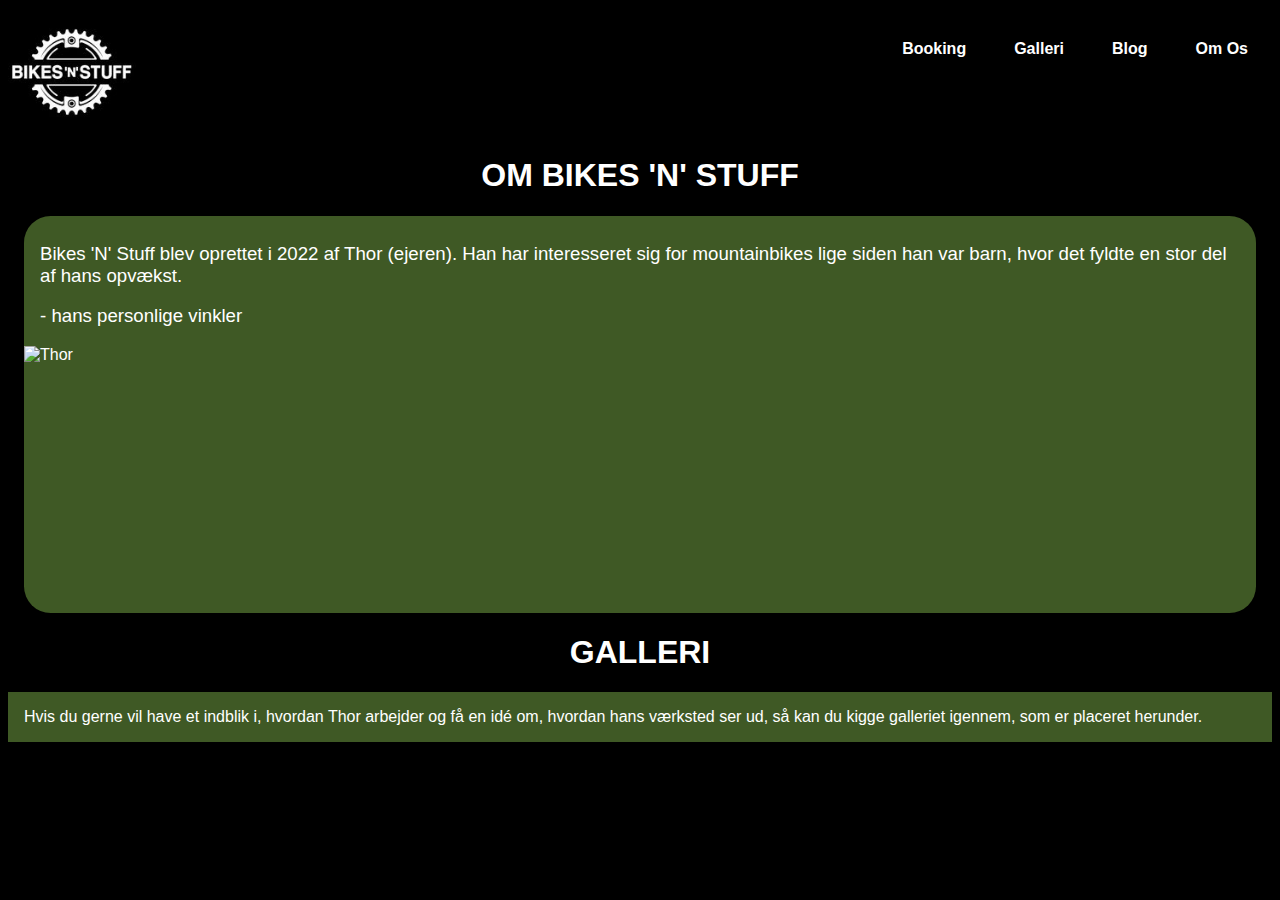
==== about-us.html @ 858f69c4 "added gallery pictures" ====
<!DOCTYPE html>
<html lang="da">

<head>
    <meta charset="UTF-8">
    <meta http-equiv="X-UA-Compatible" content="IE=edge">
    <meta name="viewport" content="width=device-width, initial-scale=1.0">
    <title>Bikes N Stuff</title>
    <meta name="robots" content="noindex, nofollow">
    <meta name="format-detection" content="telephone=no">
    <link rel="stylesheet" href="/styles/main.css">
    <link rel="stylesheet" href="/styles/about-us.css">
    <script src="https://kit.fontawesome.com/98841c9d3e.js" crossorigin="anonymous" defer></script>
    <script src="/script/main.js" defer></script>
</head>

<body>
    <nav>
        <img src="/images/bikesnstuff.jpg" alt="bikesnstuff logo">
        <button class="mobile-nav-toggle">
            <a class="fa-solid fa-bars"></a>
        </button>
        <ul data-visible="false">
            <li><a href="/booking.html">Booking</a></li>
            <li><a href="">Galleri</a></li>
            <li><a href="">Blog</a></li>
            <li><a href="">Om Os</a></li>
        </ul>
    </nav>
    <section>
        <h1>Om Bikes 'N' Stuff</h1>
        <div class="aboutMe">
            <p>Bikes 'N' Stuff blev oprettet i 2022
                af Thor (ejeren). Han har interesseret
                sig for mountainbikes lige siden han
                var barn, hvor det fyldte en stor del
                af hans opvækst.
            </p>
            <p>- hans personlige vinkler</p>
            <img src="/images/thor.png" alt="Thor">
        </div>
    </section>
    <sectio class="gallery">
        <h1>Galleri</h1>
        <p>
            Hvis du gerne vil have et indblik i, hvordan Thor
            arbejder og få en idé om, hvordan hans værksted
            ser ud, så kan du kigge galleriet igennem, som
            er placeret herunder.
        </p>
    </section>
</body>

</html>
---- styles/main.css ----
:root {
    --accentColor: #3F5925;
    --secondaryAccentColor: #98BF71;
}

body {
    color: white;
    font-family: "HelveticaNeue-Light", "Helvetica Neue Light", "Helvetica Neue",
        Helvetica, Arial, "Lucida Grande", sans-serif;
    background-color: black;
}


/* NAVIGATION */
nav {
    /* margin-inline: 5rem; */
    /* margin-left: 2rem; */
    display: flex;
    justify-content: space-between;

}

nav img {
    width: 8rem;
}

nav ul {
    list-style: none;
    display: flex;
    justify-content: flex-end;

}

nav li {
    margin: 1rem;
}

nav li a {
    font-weight: bold;
    padding: 0.5rem;

}

nav ul li a:hover {
    background-color: var(--accentColor);
    border-radius: 2rem;
}

nav li a {
    text-decoration: none;
    color: #fff;
}

.mobile-nav-toggle {
    display: none;
}

@media (max-width: 35em) {
    nav {
        /* position: fixed; */
        /* inset: 0 0 0 30%; */
        flex-direction: column;

    }

    nav ul {
        flex-direction: column;
        background-color: rgb(0, 0, 0);

        display: none;
        padding-top: 3rem;
        width: 100%;
        margin: 0;
        margin-top: 1rem;
    }

    nav ul li {
        font-size: 1.5rem;
        display: flex;
        justify-content: flex-end;
        /* margin-right: 2rem; */
        margin-block: 0;
    }




    nav ul[data-visible="true"] {
        display: block;
        position: absolute;
        padding-top: 4rem;
        right: 0rem;
        /* margin-right: 4rem; */

    }

    .mobile-nav-toggle {

        display: flex;
        justify-content: flex-end;
        z-index: 9999;
        font-size: 25pt;
        width: 25pt;
        position: absolute;
        aspect-ratio: 1;
        color: white;
        background: transparent;
        border: none;
        top: 2rem;
        right: 1rem;
        padding-right: 0.5rem;
    }


}

/* NAVIGATION END */
footer {
    display: flex;
    justify-content: space-between;
    margin-inline: 0.5rem;
    margin-top: 2rem;
}

.footerBox h1 {
    font-size: 0.8rem;
    font-weight: bold;
    color: rgba(255, 255, 255, 0.670);
}

.footerBox p {
    font-size: 0.6rem;
    color: rgba(255, 255, 255, 0.670);
}

.mediaIcons {
    font-size: 15pt;
}

a.button {
    /* width: fit-content;
    margin-right: 2pt; */
    text-decoration: none;
    color: white;
}
---- styles/about-us.css ----
h1 {
    display: flex;
    justify-content: center;
    text-transform: uppercase;
}

.aboutMe {
    background-color: var(--accentColor);
    border-radius: 20pt;
    margin: 1rem;
    display: flex;
    flex-direction: column;
}

.aboutMe p {
    font-size: 14pt;
    font-weight: normal;
    padding-inline: 1rem;
   
}
.aboutMe p:first-child {
    padding-top: 0.5rem;
    padding-bottom: 0;
    margin-bottom: 0;
}
.aboutMe img {
    height: 200pt;
    width: auto;
}

.gallery p {
    padding: 1rem;
    background-color: var(--accentColor);
}





/* SLIDESHOW FROM https://www.w3schools.com/howto/howto_js_slideshow_gallery.asp */


* {
    box-sizing: border-box;
  }
  
  /* Position the image container (needed to position the left and right arrows) */
  .container {
    position: relative;
  }
  
  /* Hide the images by default */
  .mySlides {
    display: none;
  }
  
  /* Add a pointer when hovering over the thumbnail images */
  .cursor {
    cursor: pointer;
  }
  
  /* Next & previous buttons */
  .prev,
  .next {
    cursor: pointer;
    position: absolute;
    top: 40%;
    width: auto;
    padding: 16px;
    margin-top: -50px;
    color: white;
    font-weight: bold;
    font-size: 20px;
    border-radius: 0 3px 3px 0;
    user-select: none;
    -webkit-user-select: none;
  }
  
  /* Position the "next button" to the right */
  .next {
    right: 0;
    border-radius: 3px 0 0 3px;
  }
  
  /* On hover, add a black background color with a little bit see-through */
  .prev:hover,
  .next:hover {
    background-color: rgba(0, 0, 0, 0.8);
  }
  
  /* Number text (1/3 etc) */
  .numbertext {
    color: #f2f2f2;
    font-size: 12px;
    padding: 8px 12px;
    position: absolute;
    top: 0;
  }
  
  /* Container for image text */
  .caption-container {
    text-align: center;
    background-color: #222;
    padding: 2px 16px;
    color: white;
  }
  
  .row:after {
    content: "";
    display: table;
    clear: both;
  }
  
  /* Six columns side by side */
  .column {
    float: left;
    width: 16.66%;
  }
  
  /* Add a transparency effect for thumnbail images */
  .demo {
    opacity: 0.6;
  }
  
  .active,
  .demo:hover {
    opacity: 1;
  }
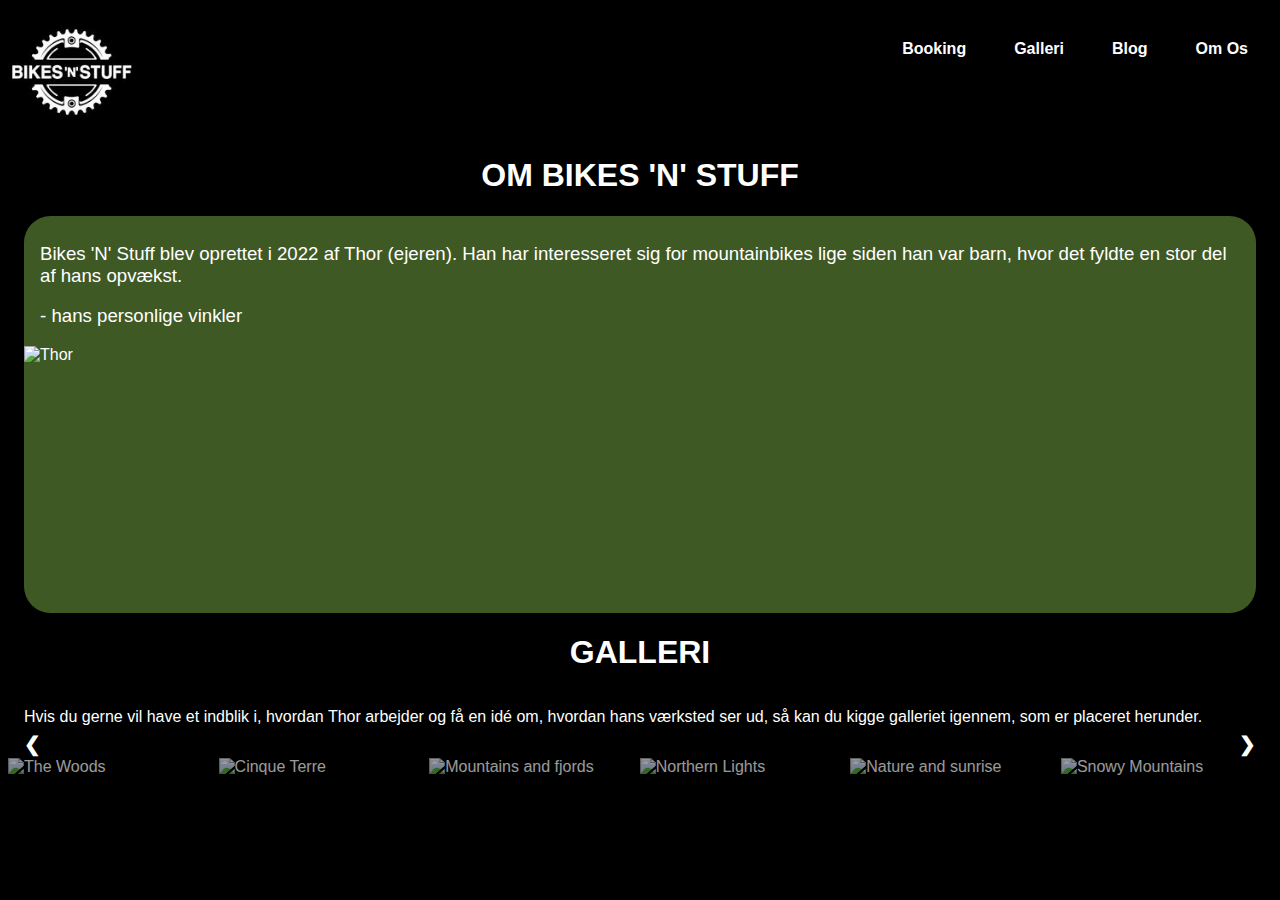
==== commit beafca9b: "added gallery to about us" ====
--- a/about-us.html
+++ b/about-us.html
@@ -12,6 +12,7 @@
     <link rel="stylesheet" href="/styles/about-us.css">
     <script src="https://kit.fontawesome.com/98841c9d3e.js" crossorigin="anonymous" defer></script>
     <script src="/script/main.js" defer></script>
+    <script src="/script/about-us.js" defer></script>
 </head>
 
 <body>
@@ -48,7 +49,79 @@
             ser ud, så kan du kigge galleriet igennem, som
             er placeret herunder.
         </p>
-    </section>
+
+        <!-- Container for the image gallery -->
+        <div class="container">
+
+            <!-- Full-width images with number text -->
+            <div class="mySlides">
+                <!-- <div class="numbertext">1 / 6</div> -->
+                <img src="/images/gallery/1.JPG" style="width:100%">
+            </div>
+
+            <div class="mySlides">
+                <!-- <div class="numbertext">2 / 6</div> -->
+                <img src="/images/gallery/2.JPG" style="width:100%">
+            </div>
+
+            <div class="mySlides">
+                <!-- <div class="numbertext">3 / 6</div> -->
+                <img src="/images/gallery/3.JPG" style="width:100%">
+            </div>
+
+            <div class="mySlides">
+                <!-- <div class="numbertext">4 / 6</div> -->
+                <img src="/images/gallery/4.JPG" style="width:100%">
+            </div>
+
+            <div class="mySlides">
+                <!-- <div class="numbertext">5 / 6</div> -->
+                <img src="/images/gallery/5.JPG" style="width:100%">
+            </div>
+
+            <div class="mySlides">
+                <!-- <div class="numbertext">6 / 6</div> -->
+                <img src="/images/gallery/6.JPG" style="width:100%">
+            </div>
+
+            <!-- Next and previous buttons -->
+            <a class="prev" onclick="plusSlides(-1)">&#10094;</a>
+            <a class="next" onclick="plusSlides(1)">&#10095;</a>
+
+            <!-- Image text -->
+            <!-- <div class="caption-container">
+                <p id="caption"></p>
+            </div> -->
+
+            <!-- Thumbnail images -->
+            <div class="row">
+                <div class="column">
+                    <img class="demo cursor" src="/images/gallery/1.JPG" style="width:100%" onclick="currentSlide(1)"
+                        alt="The Woods">
+                </div>
+                <div class="column">
+                    <img class="demo cursor" src="/images/gallery/2.JPG" style="width:100%" onclick="currentSlide(2)"
+                        alt="Cinque Terre">
+                </div>
+                <div class="column">
+                    <img class="demo cursor" src="/images/gallery/3.JPG" style="width:100%" onclick="currentSlide(3)"
+                        alt="Mountains and fjords">
+                </div>
+                <div class="column">
+                    <img class="demo cursor" src="/images/gallery/4.JPG" style="width:100%" onclick="currentSlide(4)"
+                        alt="Northern Lights">
+                </div>
+                <div class="column">
+                    <img class="demo cursor" src="/images/gallery/5.JPG" style="width:100%" onclick="currentSlide(5)"
+                        alt="Nature and sunrise">
+                </div>
+                <div class="column">
+                    <img class="demo cursor" src="/images/gallery/6.JPG" style="width:100%" onclick="currentSlide(6)"
+                        alt="Snowy Mountains">
+                </div>
+            </div>
+        </div>
+        </section>
 </body>
 
 </html>--- a/styles/about-us.css
+++ b/styles/about-us.css
@@ -30,7 +30,7 @@
 
 .gallery p {
     padding: 1rem;
-    background-color: var(--accentColor);
+    /* background-color: var(--accentColor); */
 }
 
 
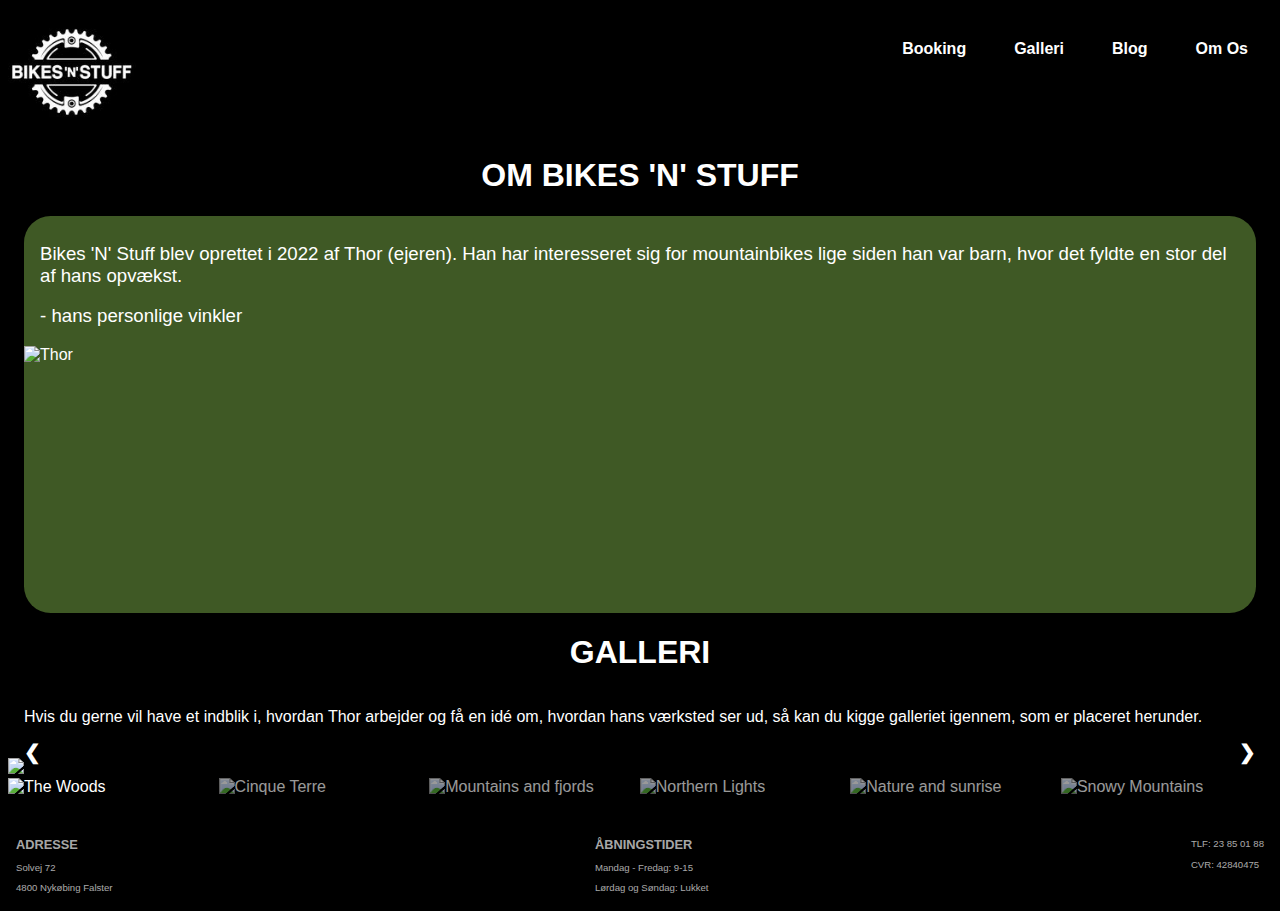
==== commit 38bfb537: "fixed footer padding" ====
--- a/about-us.html
+++ b/about-us.html
@@ -50,6 +50,7 @@
             er placeret herunder.
         </p>
 
+        <!-- SLIDESHOW FROM https://www.w3schools.com/howto/howto_js_slideshow_gallery.asp  -->
         <!-- Container for the image gallery -->
         <div class="container">
 
@@ -122,6 +123,30 @@
             </div>
         </div>
         </section>
+
+        <footer>
+            <div class="footerBox">
+                <h1>Adresse</h1>
+                <p>Solvej 72</p>
+                <p>4800 Nykøbing Falster</p>
+            </div>
+            <div class="footerBox">
+                <h1>Åbningstider</h1>
+                <p>Mandag - Fredag: 9-15</p>
+                <p>Lørdag og Søndag: Lukket</p>
+            </div>
+            <div class="footerBox">
+                <div class="mediaIcons">
+                    <a href="https://www.instagram.com/bikesnstuffdk/" target="_blank"
+                        class="button fa-brands fa-instagram"></a>
+                    <a href="https://www.facebook.com/bikesnstuffdk" target="_blank"
+                        class="button fa-brands fa-facebook"></a>
+                </div>
+                <p>TLF: 23 85 01 88</p>
+                <p>CVR: 42840475</p>
+            </div>
+
+        </footer>
 </body>
 
 </html>--- a/styles/main.css
+++ b/styles/main.css
@@ -123,14 +123,17 @@
 }
 
 .footerBox h1 {
+    justify-content: left;
     font-size: 0.8rem;
     font-weight: bold;
     color: rgba(255, 255, 255, 0.670);
+    margin-left: 0 !important;
 }
 
 .footerBox p {
     font-size: 0.6rem;
     color: rgba(255, 255, 255, 0.670);
+    padding: 0 !important;
 }
 
 .mediaIcons {
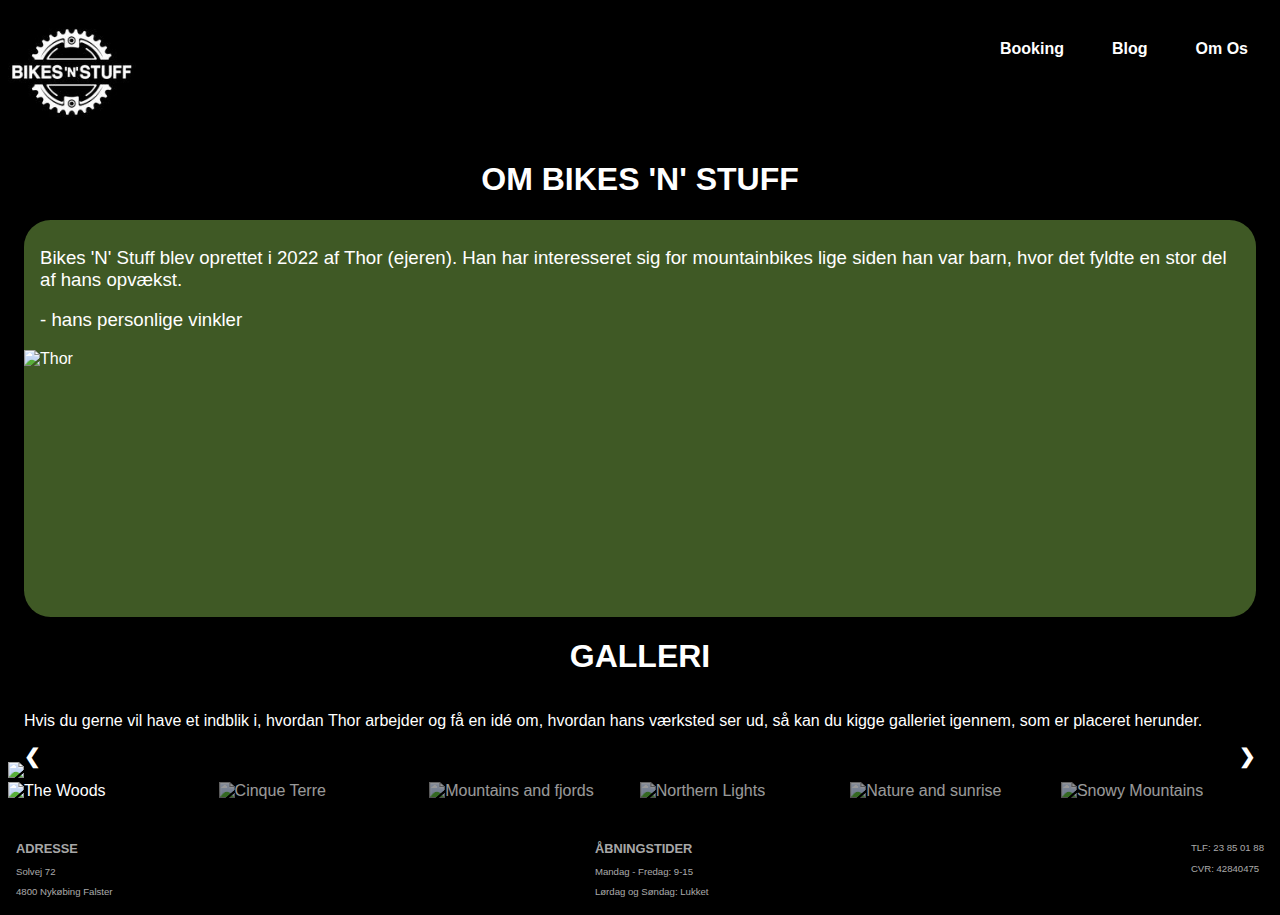
==== commit 7d3e09b1: "added footer to every page and img object fit" ====
--- a/about-us.html
+++ b/about-us.html
@@ -17,15 +17,15 @@
 
 <body>
     <nav>
-        <img src="/images/bikesnstuff.jpg" alt="bikesnstuff logo">
+        <a href="/index.html"><img src="/images/bikesnstuff.jpg" alt="bikesnstuff logo"></a>
         <button class="mobile-nav-toggle">
             <a class="fa-solid fa-bars"></a>
         </button>
         <ul data-visible="false">
             <li><a href="/booking.html">Booking</a></li>
-            <li><a href="">Galleri</a></li>
-            <li><a href="">Blog</a></li>
-            <li><a href="">Om Os</a></li>
+            <!-- <li><a href="">Galleri</a></li> -->
+            <li><a href="/blog.html">Blog</a></li>
+            <li><a href="/about-us.html">Om Os</a></li>
         </ul>
     </nav>
     <section>
--- a/styles/about-us.css
+++ b/styles/about-us.css
@@ -26,6 +26,7 @@
 .aboutMe img {
     height: 200pt;
     width: auto;
+    object-fit: contain;
 }
 
 .gallery p {
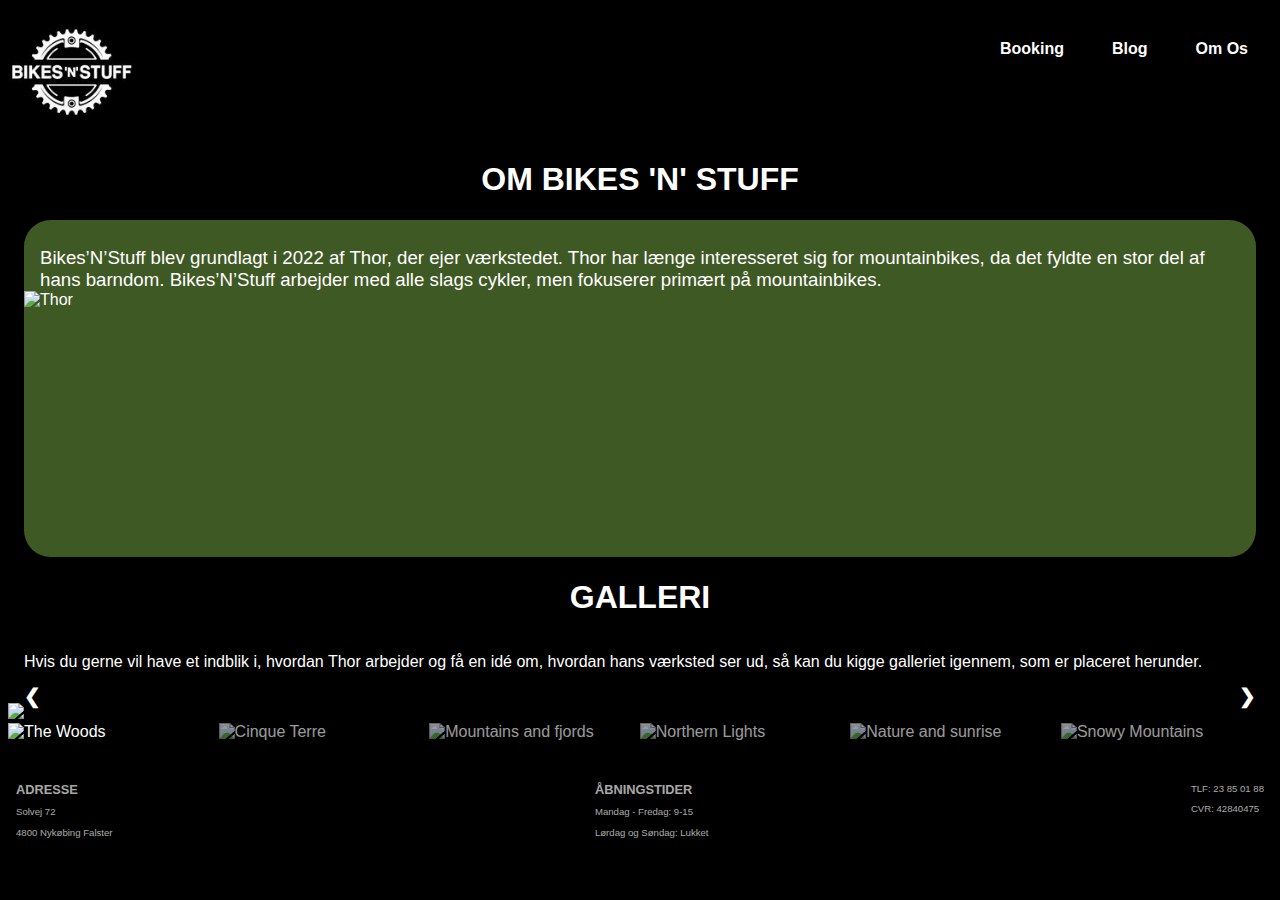
==== commit f98aa257: "changed about us" ====
--- a/about-us.html
+++ b/about-us.html
@@ -6,6 +6,8 @@
     <meta http-equiv="X-UA-Compatible" content="IE=edge">
     <meta name="viewport" content="width=device-width, initial-scale=1.0">
     <title>Bikes N Stuff</title>
+    <meta name="description" content="Læs mere om Bike 'N' Stuffs historik og personen bag den lokale værksted i Nykøbing Falster">
+    <meta name="keywords" content="Mountainbike, Om os, Bike and stuff, cykel, værksted, historie">
     <meta name="robots" content="noindex, nofollow">
     <meta name="format-detection" content="telephone=no">
     <link rel="stylesheet" href="/styles/main.css">
@@ -31,13 +33,13 @@
     <section>
         <h1>Om Bikes 'N' Stuff</h1>
         <div class="aboutMe">
-            <p>Bikes 'N' Stuff blev oprettet i 2022
-                af Thor (ejeren). Han har interesseret
-                sig for mountainbikes lige siden han
-                var barn, hvor det fyldte en stor del
-                af hans opvækst.
+            <p>Bikes’N’Stuff blev grundlagt i 2022 af Thor, der
+                ejer værkstedet. Thor har længe interesseret
+                sig for mountainbikes, da det fyldte en stor
+                del af hans barndom. Bikes’N’Stuff arbejder
+                med alle slags cykler, men fokuserer
+                primært på mountainbikes.
             </p>
-            <p>- hans personlige vinkler</p>
             <img src="/images/thor.png" alt="Thor">
         </div>
     </section>
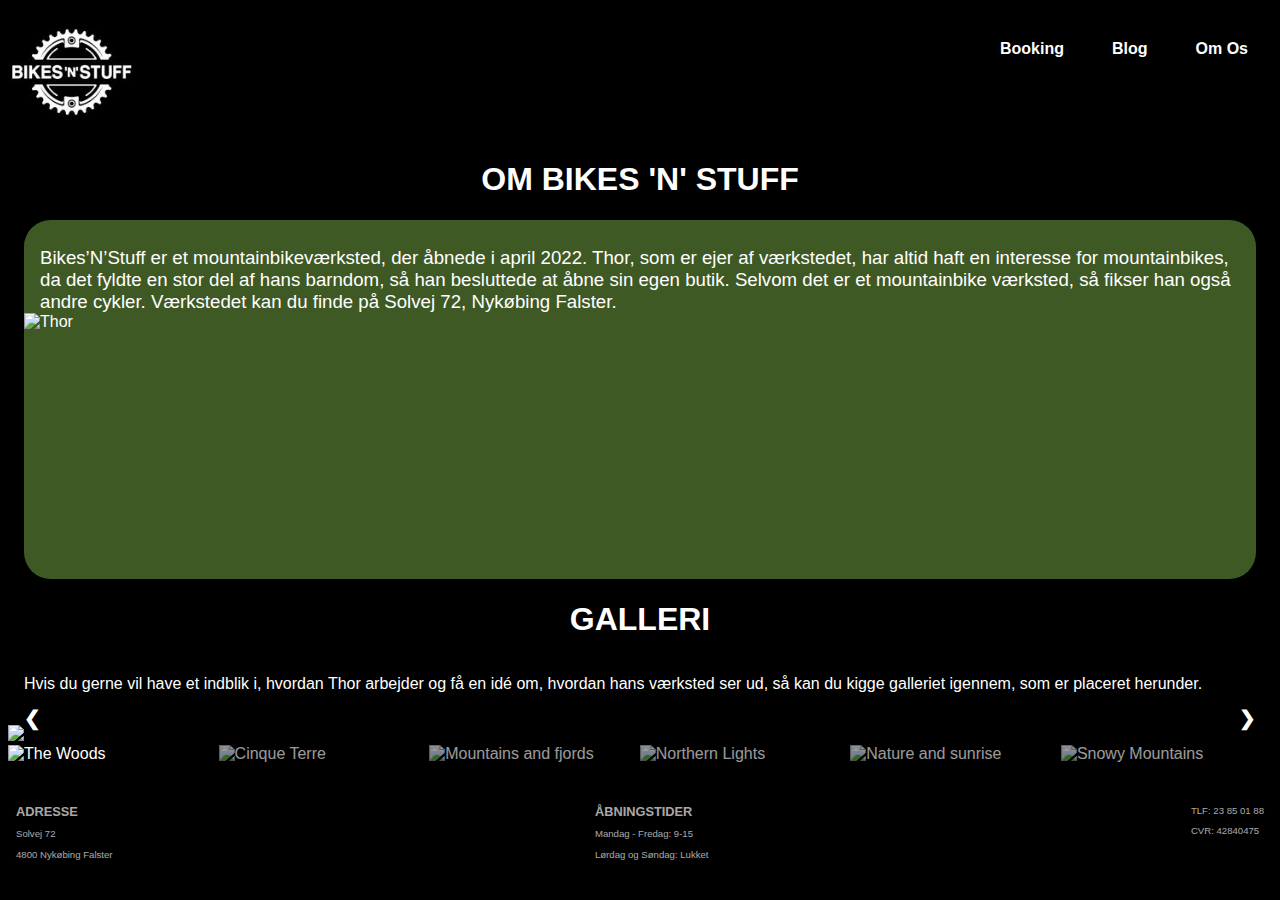
==== commit ff6cc02e: "changed about us" ====
--- a/about-us.html
+++ b/about-us.html
@@ -33,12 +33,8 @@
     <section>
         <h1>Om Bikes 'N' Stuff</h1>
         <div class="aboutMe">
-            <p>Bikes’N’Stuff blev grundlagt i 2022 af Thor, der
-                ejer værkstedet. Thor har længe interesseret
-                sig for mountainbikes, da det fyldte en stor
-                del af hans barndom. Bikes’N’Stuff arbejder
-                med alle slags cykler, men fokuserer
-                primært på mountainbikes.
+            <p>
+                Bikes’N’Stuff er et mountainbikeværksted, der åbnede i april 2022. Thor, som er ejer af værkstedet, har altid haft en interesse for mountainbikes, da det fyldte en stor del af hans barndom, så han besluttede at åbne sin egen butik. Selvom det er et mountainbike værksted, så fikser han også andre cykler. Værkstedet kan du finde på Solvej 72, Nykøbing Falster.
             </p>
             <img src="/images/thor.png" alt="Thor">
         </div>
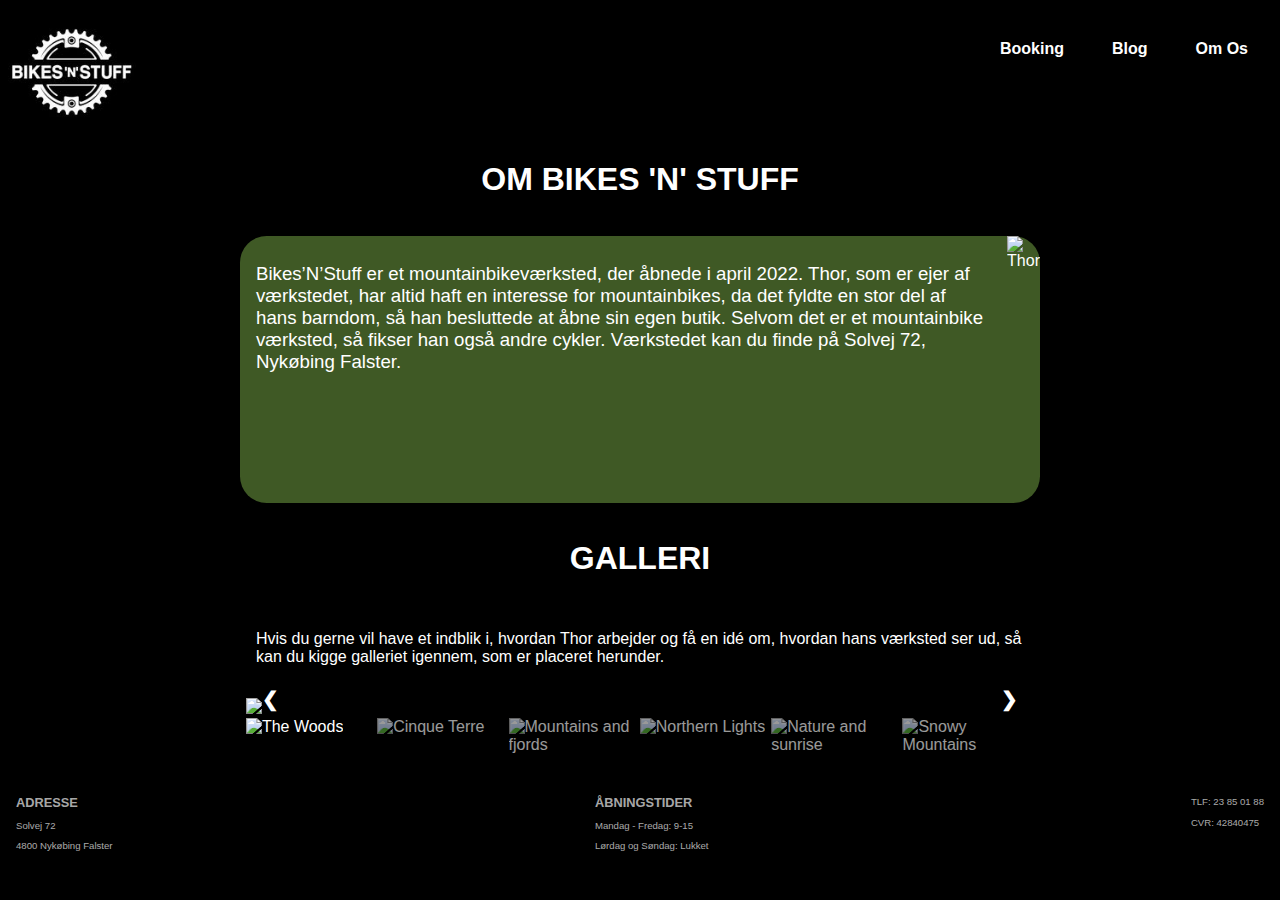
==== commit c9bc78e8: "made about us responsive" ====
--- a/about-us.html
+++ b/about-us.html
@@ -6,7 +6,8 @@
     <meta http-equiv="X-UA-Compatible" content="IE=edge">
     <meta name="viewport" content="width=device-width, initial-scale=1.0">
     <title>Bikes N Stuff</title>
-    <meta name="description" content="Læs mere om Bike 'N' Stuffs historik og personen bag den lokale værksted i Nykøbing Falster">
+    <meta name="description"
+        content="Læs mere om Bike 'N' Stuffs historik og personen bag den lokale værksted i Nykøbing Falster">
     <meta name="keywords" content="Mountainbike, Om os, Bike and stuff, cykel, værksted, historie">
     <meta name="robots" content="noindex, nofollow">
     <meta name="format-detection" content="telephone=no">
@@ -30,16 +31,19 @@
             <li><a href="/about-us.html">Om Os</a></li>
         </ul>
     </nav>
-    <section>
+    <section class="wrapToCenter">
         <h1>Om Bikes 'N' Stuff</h1>
         <div class="aboutMe">
             <p>
-                Bikes’N’Stuff er et mountainbikeværksted, der åbnede i april 2022. Thor, som er ejer af værkstedet, har altid haft en interesse for mountainbikes, da det fyldte en stor del af hans barndom, så han besluttede at åbne sin egen butik. Selvom det er et mountainbike værksted, så fikser han også andre cykler. Værkstedet kan du finde på Solvej 72, Nykøbing Falster.
+                Bikes’N’Stuff er et mountainbikeværksted, der åbnede i april 2022. Thor, som er ejer af værkstedet, har
+                altid haft en interesse for mountainbikes, da det fyldte en stor del af hans barndom, så han besluttede
+                at åbne sin egen butik. Selvom det er et mountainbike værksted, så fikser han også andre cykler.
+                Værkstedet kan du finde på Solvej 72, Nykøbing Falster.
             </p>
             <img src="/images/thor.png" alt="Thor">
         </div>
     </section>
-    <sectio class="gallery">
+    <section class="gallery wrapToCenter">
         <h1>Galleri</h1>
         <p>
             Hvis du gerne vil have et indblik i, hvordan Thor
@@ -120,31 +124,31 @@
                 </div>
             </div>
         </div>
-        </section>
+    </section>
 
-        <footer>
-            <div class="footerBox">
-                <h1>Adresse</h1>
-                <p>Solvej 72</p>
-                <p>4800 Nykøbing Falster</p>
+    <footer>
+        <div class="footerBox">
+            <h1>Adresse</h1>
+            <p>Solvej 72</p>
+            <p>4800 Nykøbing Falster</p>
+        </div>
+        <div class="footerBox">
+            <h1>Åbningstider</h1>
+            <p>Mandag - Fredag: 9-15</p>
+            <p>Lørdag og Søndag: Lukket</p>
+        </div>
+        <div class="footerBox">
+            <div class="mediaIcons">
+                <a href="https://www.instagram.com/bikesnstuffdk/" target="_blank"
+                    class="button fa-brands fa-instagram"></a>
+                <a href="https://www.facebook.com/bikesnstuffdk" target="_blank"
+                    class="button fa-brands fa-facebook"></a>
             </div>
-            <div class="footerBox">
-                <h1>Åbningstider</h1>
-                <p>Mandag - Fredag: 9-15</p>
-                <p>Lørdag og Søndag: Lukket</p>
-            </div>
-            <div class="footerBox">
-                <div class="mediaIcons">
-                    <a href="https://www.instagram.com/bikesnstuffdk/" target="_blank"
-                        class="button fa-brands fa-instagram"></a>
-                    <a href="https://www.facebook.com/bikesnstuffdk" target="_blank"
-                        class="button fa-brands fa-facebook"></a>
-                </div>
-                <p>TLF: 23 85 01 88</p>
-                <p>CVR: 42840475</p>
-            </div>
+            <p>TLF: 23 85 01 88</p>
+            <p>CVR: 42840475</p>
+        </div>
 
-        </footer>
+    </footer>
 </body>
 
 </html>--- a/styles/about-us.css
+++ b/styles/about-us.css
@@ -1,37 +1,62 @@
 h1 {
-    display: flex;
-    justify-content: center;
-    text-transform: uppercase;
+  display: flex;
+  justify-content: center;
+  text-transform: uppercase;
+}
+
+.wrapToCenter {
+  display: flex;
+  flex-direction: column;
+  justify-content: center;
+  align-items: center;
 }
 
 .aboutMe {
-    background-color: var(--accentColor);
-    border-radius: 20pt;
-    margin: 1rem;
-    display: flex;
-    flex-direction: column;
+  background-color: var(--accentColor);
+  border-radius: 20pt;
+  margin: 1rem;
+  display: flex;
+  flex-direction: column;
+  /* justify-content: center;
+    align-items: center; */
+
+}
+
+@media (min-width: 40rem) {
+  .aboutMe {
+    flex-direction: row;
+    max-width: 600pt;
+  }
+  .gallery > * {
+    max-width: 600pt;
+  }
 }
 
 .aboutMe p {
-    font-size: 14pt;
-    font-weight: normal;
-    padding-inline: 1rem;
-   
+  font-size: 14pt;
+  font-weight: normal;
+  padding-inline: 1rem;
+  text-overflow: clip;
+
+
 }
+
 .aboutMe p:first-child {
-    padding-top: 0.5rem;
-    padding-bottom: 0;
-    margin-bottom: 0;
+  padding-top: 0.5rem;
+  padding-bottom: 0.5rem;
+  margin-bottom: 0;
 }
+
 .aboutMe img {
-    height: 200pt;
-    width: auto;
-    object-fit: contain;
+  height: 200pt;
+  width: auto;
+  object-fit: contain;
 }
 
 .gallery p {
-    padding: 1rem;
-    /* background-color: var(--accentColor); */
+  
+  padding: 1rem;
+  /* background-color: var(--accentColor); */
 }
 
 
@@ -42,88 +67,88 @@
 
 
 * {
-    box-sizing: border-box;
-  }
-  
-  /* Position the image container (needed to position the left and right arrows) */
-  .container {
-    position: relative;
-  }
-  
-  /* Hide the images by default */
-  .mySlides {
-    display: none;
-  }
-  
-  /* Add a pointer when hovering over the thumbnail images */
-  .cursor {
-    cursor: pointer;
-  }
-  
-  /* Next & previous buttons */
-  .prev,
-  .next {
-    cursor: pointer;
-    position: absolute;
-    top: 40%;
-    width: auto;
-    padding: 16px;
-    margin-top: -50px;
-    color: white;
-    font-weight: bold;
-    font-size: 20px;
-    border-radius: 0 3px 3px 0;
-    user-select: none;
-    -webkit-user-select: none;
-  }
-  
-  /* Position the "next button" to the right */
-  .next {
-    right: 0;
-    border-radius: 3px 0 0 3px;
-  }
-  
-  /* On hover, add a black background color with a little bit see-through */
-  .prev:hover,
-  .next:hover {
-    background-color: rgba(0, 0, 0, 0.8);
-  }
-  
-  /* Number text (1/3 etc) */
-  .numbertext {
-    color: #f2f2f2;
-    font-size: 12px;
-    padding: 8px 12px;
-    position: absolute;
-    top: 0;
-  }
-  
-  /* Container for image text */
-  .caption-container {
-    text-align: center;
-    background-color: #222;
-    padding: 2px 16px;
-    color: white;
-  }
-  
-  .row:after {
-    content: "";
-    display: table;
-    clear: both;
-  }
-  
-  /* Six columns side by side */
-  .column {
-    float: left;
-    width: 16.66%;
-  }
-  
-  /* Add a transparency effect for thumnbail images */
-  .demo {
-    opacity: 0.6;
-  }
-  
-  .active,
-  .demo:hover {
-    opacity: 1;
-  }+  box-sizing: border-box;
+}
+
+/* Position the image container (needed to position the left and right arrows) */
+.container {
+  position: relative;
+}
+
+/* Hide the images by default */
+.mySlides {
+  display: none;
+}
+
+/* Add a pointer when hovering over the thumbnail images */
+.cursor {
+  cursor: pointer;
+}
+
+/* Next & previous buttons */
+.prev,
+.next {
+  cursor: pointer;
+  position: absolute;
+  top: 40%;
+  width: auto;
+  padding: 16px;
+  margin-top: -50px;
+  color: white;
+  font-weight: bold;
+  font-size: 20px;
+  border-radius: 0 3px 3px 0;
+  user-select: none;
+  -webkit-user-select: none;
+}
+
+/* Position the "next button" to the right */
+.next {
+  right: 0;
+  border-radius: 3px 0 0 3px;
+}
+
+/* On hover, add a black background color with a little bit see-through */
+.prev:hover,
+.next:hover {
+  background-color: rgba(0, 0, 0, 0.8);
+}
+
+/* Number text (1/3 etc) */
+.numbertext {
+  color: #f2f2f2;
+  font-size: 12px;
+  padding: 8px 12px;
+  position: absolute;
+  top: 0;
+}
+
+/* Container for image text */
+.caption-container {
+  text-align: center;
+  background-color: #222;
+  padding: 2px 16px;
+  color: white;
+}
+
+.row:after {
+  content: "";
+  display: table;
+  clear: both;
+}
+
+/* Six columns side by side */
+.column {
+  float: left;
+  width: 16.66%;
+}
+
+/* Add a transparency effect for thumnbail images */
+.demo {
+  opacity: 0.6;
+}
+
+.active,
+.demo:hover {
+  opacity: 1;
+}